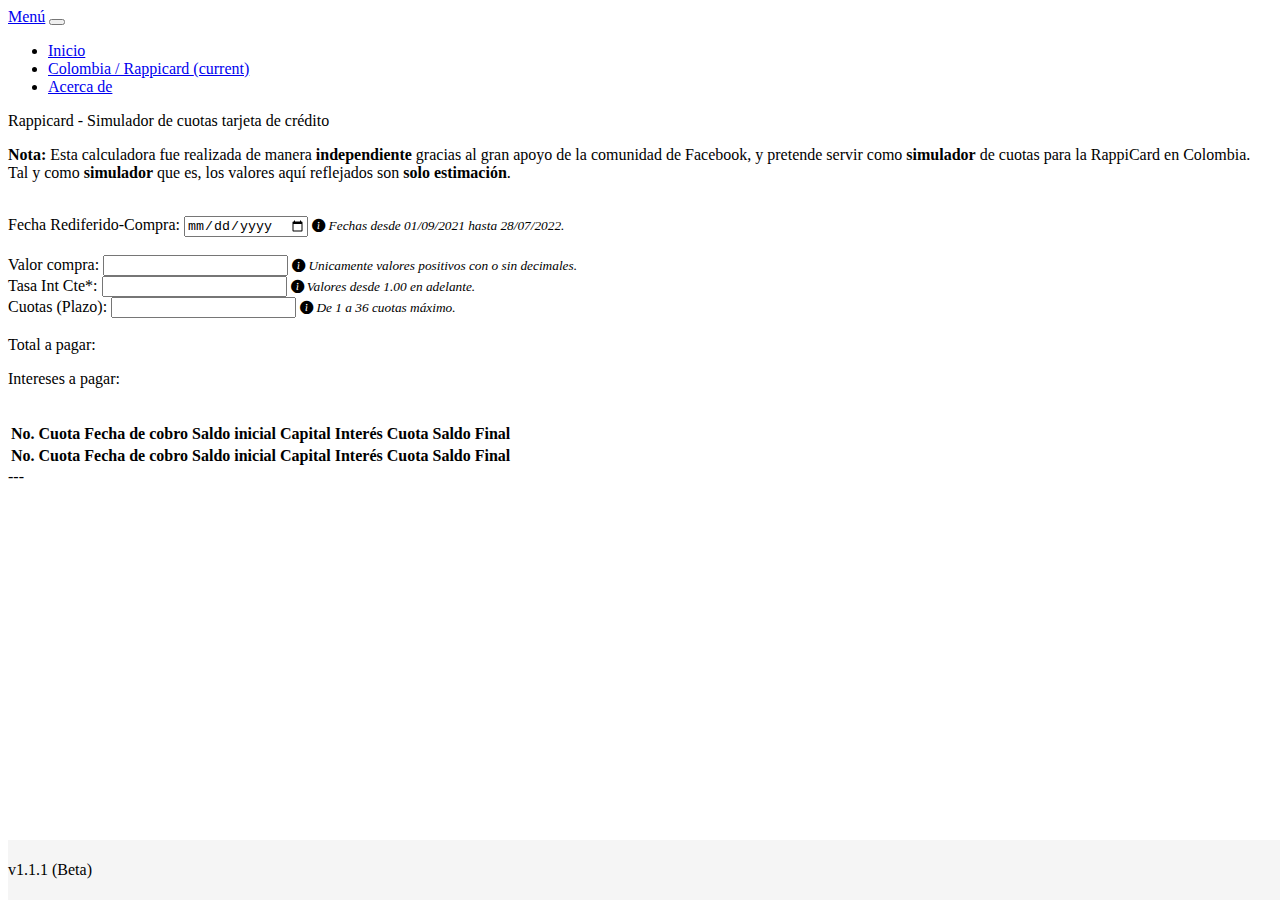
==== calc-rappicard-co.html @ 84a18db9 "Numeros con miles y decimales en tabla" ====
<!DOCTYPE html>
<html lang="es">
<head>
    <meta charset="UTF-8">
    <meta http-equiv="X-UA-Compatible" content="IE=edge">
    <meta name="viewport" content="width=device-width, initial-scale=1.0">
    <link rel="stylesheet" href="https://cdn.jsdelivr.net/npm/bootstrap@4.6.0/dist/css/bootstrap.min.css" integrity="sha384-B0vP5xmATw1+K9KRQjQERJvTumQW0nPEzvF6L/Z6nronJ3oUOFUFpCjEUQouq2+l" crossorigin="anonymous">
    <link rel="stylesheet" href="https://cdn.jsdelivr.net/npm/bootstrap-icons@1.5.0/font/bootstrap-icons.css">
    <link href="./css/styles.css" rel="stylesheet">
    <title>Rappicard - Calculadora</title>
</head>
<body>
    <header>
        <nav class="navbar navbar-expand-md navbar-dark bg-dark">
            <a class="navbar-brand" href="index.html">Menú</a>
            <button class="navbar-toggler" type="button" data-toggle="collapse" data-target="#navbarNav" aria-controls="navbarNav" aria-expanded="false" aria-label="Toggle navigation">
                <span class="navbar-toggler-icon"></span>
            </button>
            <div class="collapse navbar-collapse" id="navbarNav">
                <ul class="navbar-nav">
                    <li class="nav-item">
                        <a class="nav-link" href="index.html">Inicio</a>
                    </li>
                    <li class="nav-item active">
                        <a class="nav-link" href="calc-rappicard-co.html">Colombia / Rappicard <span class="sr-only">(current)</span></a>
                    </li>
                    <li class="nav-item">
                        <a class="nav-link disabled" href="#">Acerca de</a>
                    </li>
                </ul>
            </div>
        </nav>
    </header>
    <main role="main" class="container-fluid">
        <div class="card">
            <div class="card-header text-center bg-primary text-white font-weight">Rappicard - Simulador de cuotas tarjeta de crédito</div>
            <div class="card-body">
                <div class="row">
                    <div class="col-md-12">
                        <p class="lead">
                            <strong>Nota:</strong> Esta calculadora fue realizada de manera <strong>independiente</strong> gracias al gran apoyo de la comunidad de Facebook, y pretende servir como <strong>simulador</strong>
                            de cuotas para la RappiCard en Colombia.
                            <br>
                            Tal y como <strong>simulador</strong> que es, los valores aquí reflejados son <strong>solo estimación</strong>.
                        </p>
                        <br>
                    </div>
                </div>
                <div class="row">
                    <div class="col-md-4">
                        <label for="txtFecha">Fecha Rediferido-Compra:</label>
                        <input onchange="calculadora_rappicard();" type="date" class="form-control" aria-describedby="fechaHelp" id="txtFecha" required>
                        <small id="fechaHelp" class="form-text text-muted">
                            <i class="bi bi-info-circle-fill"> Fechas desde 01/09/2021 hasta 28/07/2022.</i>
                        </small>
                    </div>
                    <div class="col-md-8">
                    <!-- <div class="alert alert-warning" role="alert">
                            <i class="bi bi-exclamation-triangle"></i>
                            Fecha de pago límite: Día 9 de cada mes después de la fecha de corte.
                        </div> -->
                    </div>
                </div>
                <br>
                <div class="row">
                    <div class="col-md-4">
                        <label for="txtCompra">Valor compra:</label>
                        <input onchange="calculadora_rappicard();" type="number" step="any" class="form-control" aria-describedby="compraHelp" id="txtCompra">
                        <small id="compraHelp" class="form-text text-muted">
                            <i class="bi bi-info-circle-fill"> Unicamente valores positivos con o sin decimales.</i>
                        </small>
                    </div>
                    <div class="col-md-4">
                        <label for="txtTasaIntCte">Tasa Int Cte*:</label>
                        <input onchange="calculadora_rappicard();" type="number" step="0.01" class="form-control" aria-describedby="tasaIntCteHelp" id="txtTasaIntCte">
                        <small id="tasaIntCteHelp" class="form-text text-muted">
                            <i class="bi bi-info-circle-fill"> Valores desde 1.00 en adelante.</i>
                        </small>
                    </div>
                    <div class="col-md-4">
                        <label for="txtCuotas">Cuotas (Plazo):</label>
                        <input onchange="calculadora_rappicard();" type="number" class="form-control" aria-describedby="cuotasHelp" id="txtCuotas">
                        <small id="cuotasHelp" class="form-text text-muted">
                            <i class="bi bi-info-circle-fill"> De 1 a 36 cuotas máximo.</i>
                        </small>
                    </div>
                </div>
                <br>
                <div class="row">
                <!-- <div class="col-md-4">
                        <label for="cuotaPpromedio">Cuota promedio:</label>
                        <p id="cuotaPromedio"></p>
                    </div> -->
                    <div class="col-md-6">
                        <label for="totalPagado">Total a pagar:</label>
                        <p id="totalPagado"></p>
                    </div>
                    <div class="col-md-6">
                        <label for="interesesPagados">Intereses a pagar:</label>
                        <p id="interesesPagados"></p>
                    </div>
                </div>
                <br>
                <table class="table table-striped table-hover table-responsive-md">
                    <thead>
                        <tr>
                            <th scope="col">No. Cuota</th>
                            <th scope="col">Fecha de cobro</th>
                            <th scope="col">Saldo inicial</th>
                            <th scope="col">Capital</th>
                            <th scope="col">Interés</th>
                            <th scope="col">Cuota</th>
                            <th scope="col">Saldo Final</th>
                        </tr>
                    </thead>
                    <tbody id="tabla_cuotas">
                    </tbody>
                    <tfoot>
                        <tr>
                            <th scope="col">No. Cuota</th>
                            <th scope="col">Fecha de cobro</th>
                            <th scope="col">Saldo inicial</th>
                            <th scope="col">Capital</th>
                            <th scope="col">Interés</th>
                            <th scope="col">Cuota</th>
                            <th scope="col">Saldo Final</th>
                        </tr>
                    </tfoot>
                </table>
            </div>
            <div class="card-footer text-center font-weight">
                ---
            </div>
        </div>
    </main>
    <footer class="footer">
        <div class="container-fluid">
            <span class="text-muted">v1.1.1 (Beta)</span>
        </div>
    </footer>
    <script src="https://code.jquery.com/jquery-3.5.1.slim.min.js" integrity="sha384-DfXdz2htPH0lsSSs5nCTpuj/zy4C+OGpamoFVy38MVBnE+IbbVYUew+OrCXaRkfj" crossorigin="anonymous"></script>
    <script src="https://cdn.jsdelivr.net/npm/popper.js@1.16.1/dist/umd/popper.min.js" integrity="sha384-9/reFTGAW83EW2RDu2S0VKaIzap3H66lZH81PoYlFhbGU+6BZp6G7niu735Sk7lN" crossorigin="anonymous"></script>
    <script src="https://cdn.jsdelivr.net/npm/bootstrap@4.6.0/dist/js/bootstrap.min.js" integrity="sha384-+YQ4JLhjyBLPDQt//I+STsc9iw4uQqACwlvpslubQzn4u2UU2UFM80nGisd026JF" crossorigin="anonymous"></script>
    <script src="./db/database.js"></script>
    <script src="./js/calc-rappicard-co.js"></script>
</body>
</html>
---- css/styles.css ----
/* Sticky footer styles
-------------------------------------------------- */
html {
  position: relative;
  min-height: 100%;
}
body {
  /* Margin bottom by footer height */
  margin-bottom: 60px;
}
.footer {
  position: absolute;
  bottom: 0;
  width: 100%;
  /* Set the fixed height of the footer here */
  height: 60px;
  line-height: 60px; /* Vertically center the text there */
  background-color: #f5f5f5;
}


/* Custom page CSS
-------------------------------------------------- */
/* Not required for template or sticky footer method. */

/*body > .container {
  padding: 60px 15px 0;
}*/

.footer > .container {
  padding-right: 15px;
  padding-left: 15px;
}

code {
  font-size: 80%;
}
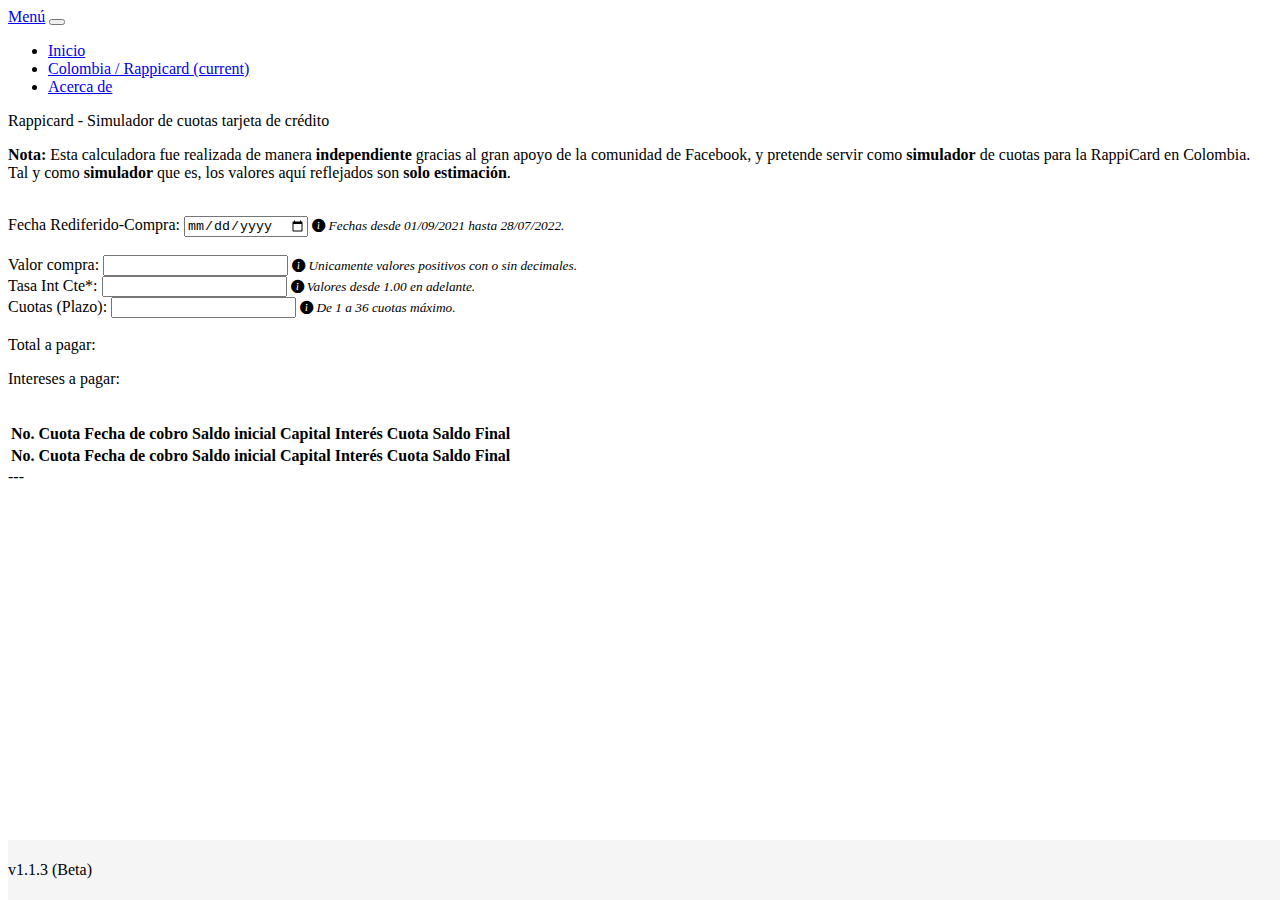
==== commit 5b13c34c: "Fix - suma total a pagar y suma intereses a pagar" ====
--- a/calc-rappicard-co.html
+++ b/calc-rappicard-co.html
@@ -135,7 +135,7 @@
     </main>
     <footer class="footer">
         <div class="container-fluid">
-            <span class="text-muted">v1.1.1 (Beta)</span>
+            <span class="text-muted">v1.1.3 (Beta)</span>
         </div>
     </footer>
     <script src="https://code.jquery.com/jquery-3.5.1.slim.min.js" integrity="sha384-DfXdz2htPH0lsSSs5nCTpuj/zy4C+OGpamoFVy38MVBnE+IbbVYUew+OrCXaRkfj" crossorigin="anonymous"></script>
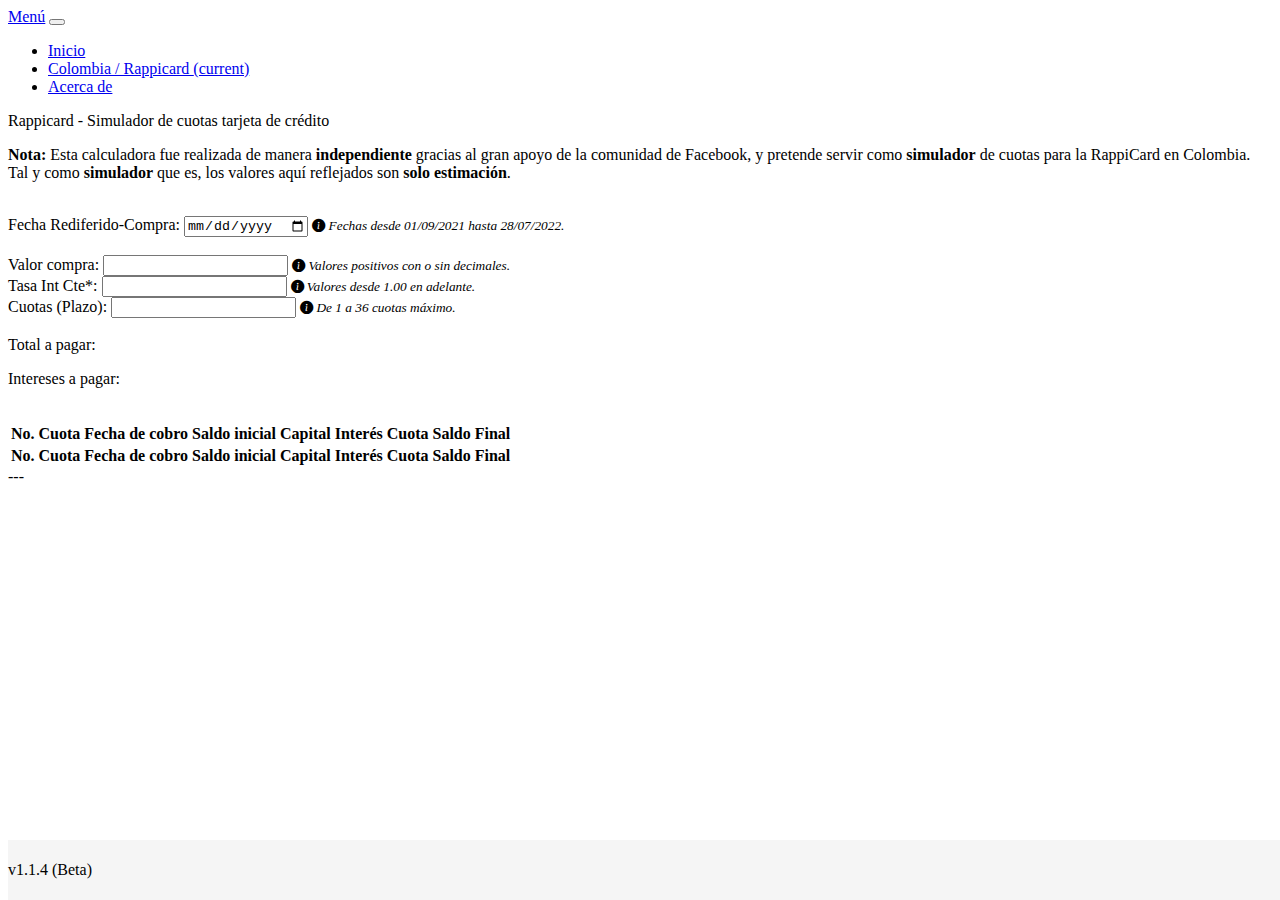
==== commit 757971e8: "v1.1.4" ====
--- a/calc-rappicard-co.html
+++ b/calc-rappicard-co.html
@@ -67,7 +67,7 @@
                         <label for="txtCompra">Valor compra:</label>
                         <input onchange="calculadora_rappicard();" type="number" step="any" class="form-control" aria-describedby="compraHelp" id="txtCompra">
                         <small id="compraHelp" class="form-text text-muted">
-                            <i class="bi bi-info-circle-fill"> Unicamente valores positivos con o sin decimales.</i>
+                            <i class="bi bi-info-circle-fill"> Valores positivos con o sin decimales.</i>
                         </small>
                     </div>
                     <div class="col-md-4">
@@ -135,7 +135,7 @@
     </main>
     <footer class="footer">
         <div class="container-fluid">
-            <span class="text-muted">v1.1.3 (Beta)</span>
+            <span class="text-muted">v1.1.4 (Beta)</span>
         </div>
     </footer>
     <script src="https://code.jquery.com/jquery-3.5.1.slim.min.js" integrity="sha384-DfXdz2htPH0lsSSs5nCTpuj/zy4C+OGpamoFVy38MVBnE+IbbVYUew+OrCXaRkfj" crossorigin="anonymous"></script>
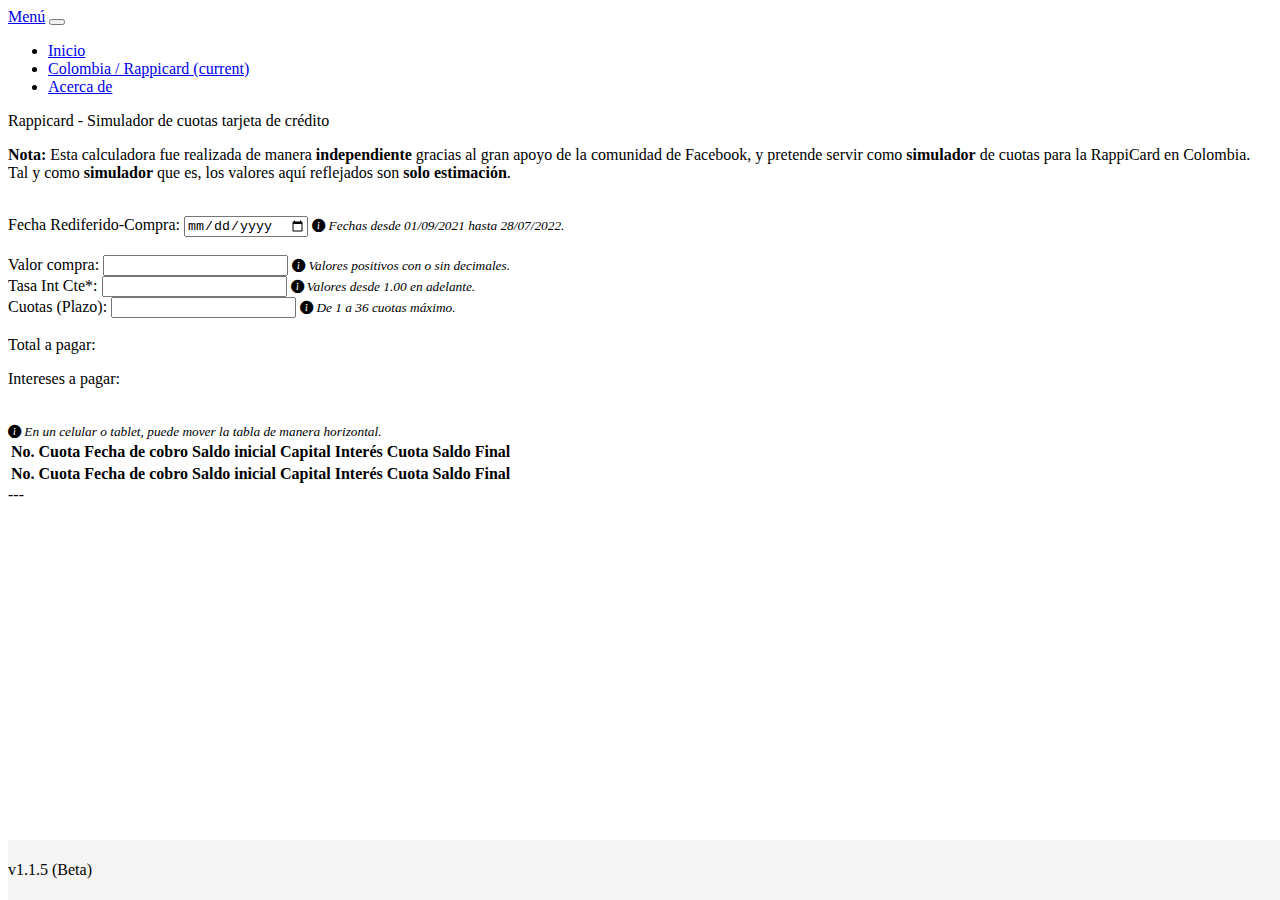
==== commit f814c3c6: "v1.1.5" ====
--- a/calc-rappicard-co.html
+++ b/calc-rappicard-co.html
@@ -101,7 +101,10 @@
                     </div>
                 </div>
                 <br>
-                <table class="table table-striped table-hover table-responsive-md">
+                <small id="tablaHelp" class="form-text text-muted">
+                    <i class="bi bi-info-circle-fill"> En un celular o tablet, puede mover la tabla de manera horizontal.</i>
+                </small>
+                <table class="table table-striped table-hover table-responsive-md" aria-describedby="tablaHelp">
                     <thead>
                         <tr>
                             <th scope="col">No. Cuota</th>
@@ -135,7 +138,7 @@
     </main>
     <footer class="footer">
         <div class="container-fluid">
-            <span class="text-muted">v1.1.4 (Beta)</span>
+            <span class="text-muted">v1.1.5 (Beta)</span>
         </div>
     </footer>
     <script src="https://code.jquery.com/jquery-3.5.1.slim.min.js" integrity="sha384-DfXdz2htPH0lsSSs5nCTpuj/zy4C+OGpamoFVy38MVBnE+IbbVYUew+OrCXaRkfj" crossorigin="anonymous"></script>
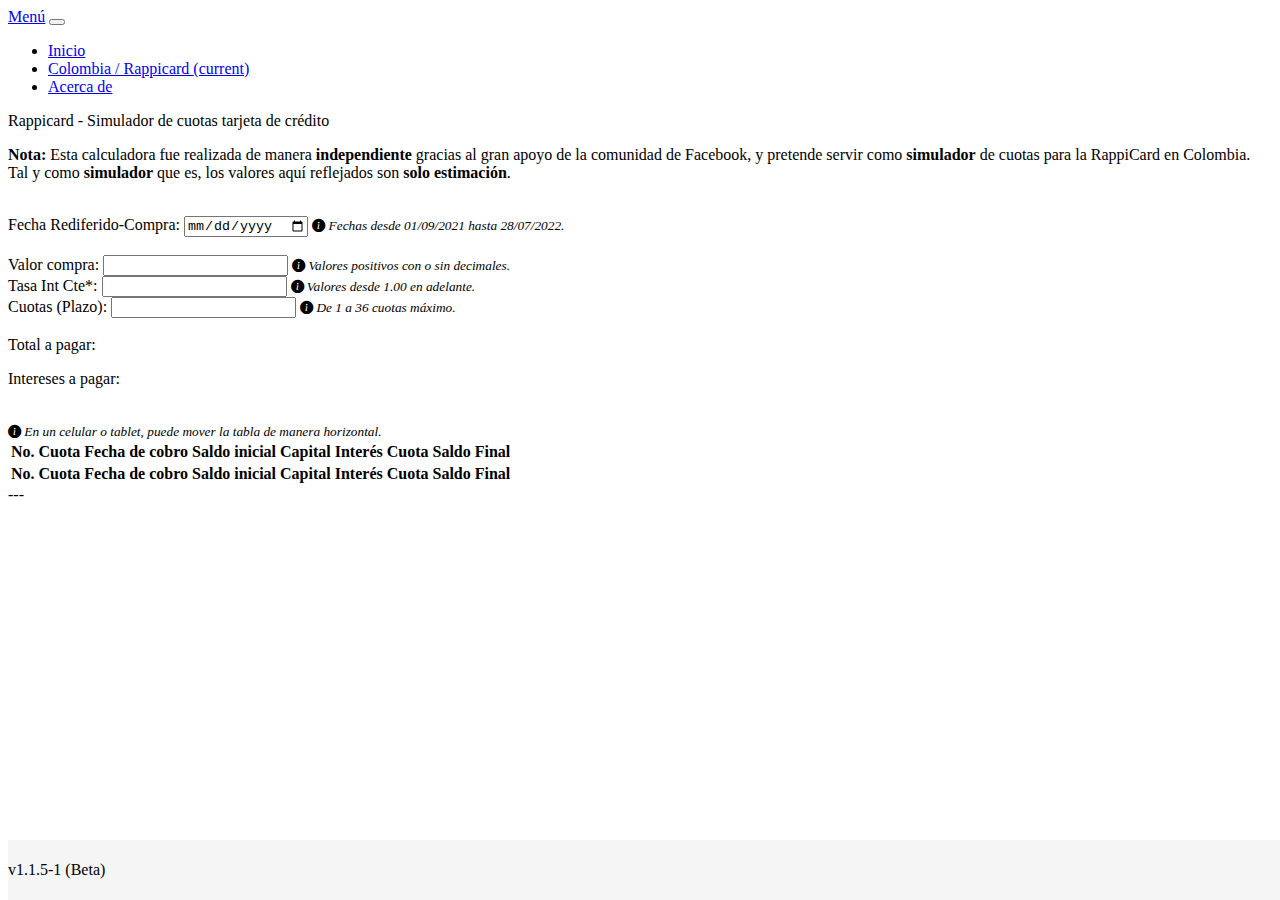
==== commit e1a48a48: "-1.1.5-1 - Mejora en el código de validarCuotas()" ====
--- a/calc-rappicard-co.html
+++ b/calc-rappicard-co.html
@@ -138,7 +138,7 @@
     </main>
     <footer class="footer">
         <div class="container-fluid">
-            <span class="text-muted">v1.1.5 (Beta)</span>
+            <span class="text-muted">v1.1.5-1 (Beta)</span>
         </div>
     </footer>
     <script src="https://code.jquery.com/jquery-3.5.1.slim.min.js" integrity="sha384-DfXdz2htPH0lsSSs5nCTpuj/zy4C+OGpamoFVy38MVBnE+IbbVYUew+OrCXaRkfj" crossorigin="anonymous"></script>
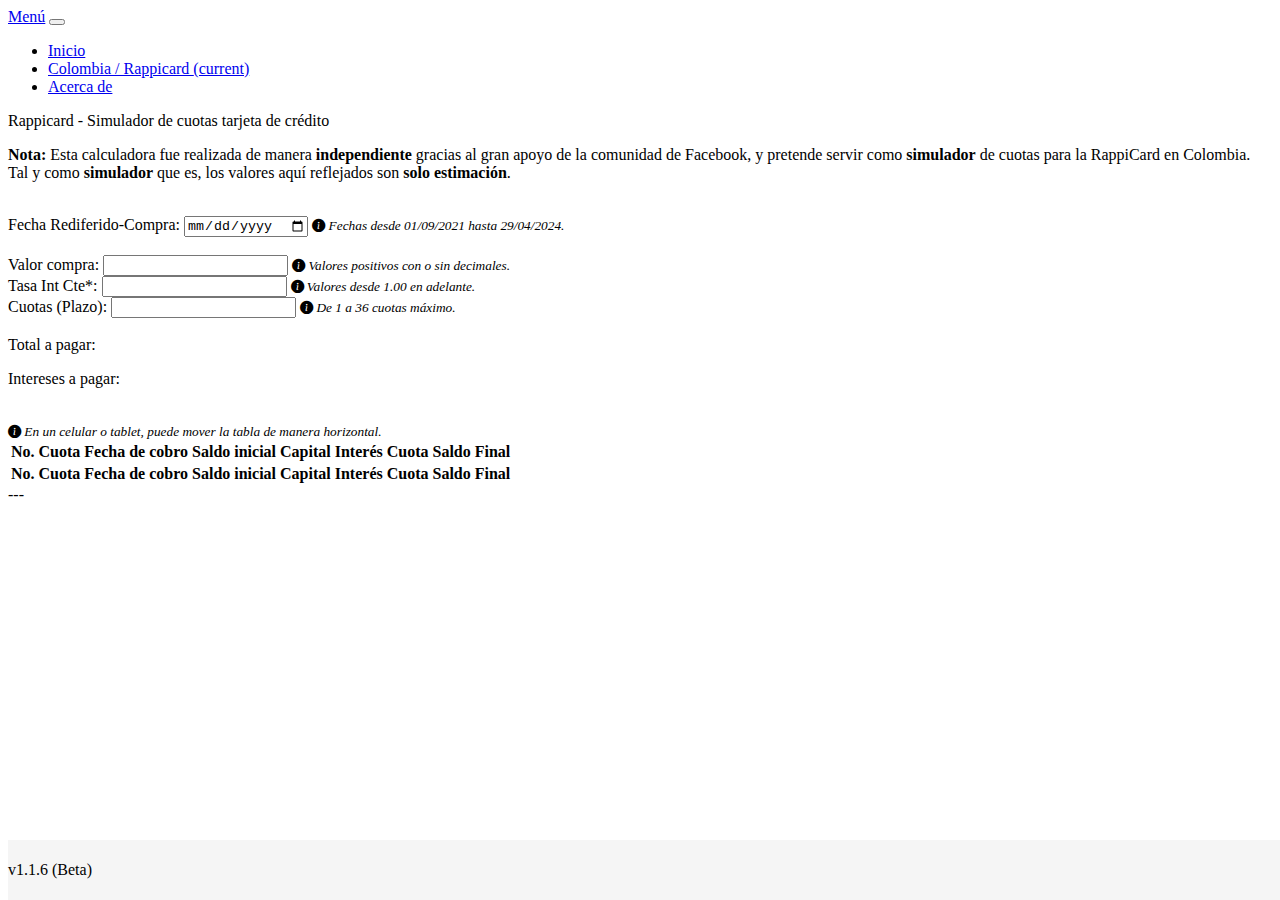
==== commit 449c8c1d: "v1.1.6" ====
--- a/calc-rappicard-co.html
+++ b/calc-rappicard-co.html
@@ -4,6 +4,7 @@
     <meta charset="UTF-8">
     <meta http-equiv="X-UA-Compatible" content="IE=edge">
     <meta name="viewport" content="width=device-width, initial-scale=1.0">
+    <link rel="icon" type="image/x-icon" href="./favicon.ico">
     <link rel="stylesheet" href="https://cdn.jsdelivr.net/npm/bootstrap@4.6.0/dist/css/bootstrap.min.css" integrity="sha384-B0vP5xmATw1+K9KRQjQERJvTumQW0nPEzvF6L/Z6nronJ3oUOFUFpCjEUQouq2+l" crossorigin="anonymous">
     <link rel="stylesheet" href="https://cdn.jsdelivr.net/npm/bootstrap-icons@1.5.0/font/bootstrap-icons.css">
     <link href="./css/styles.css" rel="stylesheet">
@@ -51,7 +52,7 @@
                         <label for="txtFecha">Fecha Rediferido-Compra:</label>
                         <input onchange="calculadora_rappicard();" type="date" class="form-control" aria-describedby="fechaHelp" id="txtFecha" required>
                         <small id="fechaHelp" class="form-text text-muted">
-                            <i class="bi bi-info-circle-fill"> Fechas desde 01/09/2021 hasta 28/07/2022.</i>
+                            <i class="bi bi-info-circle-fill"> Fechas desde 01/09/2021 hasta 29/04/2024.</i>
                         </small>
                     </div>
                     <div class="col-md-8">
@@ -65,7 +66,8 @@
                 <div class="row">
                     <div class="col-md-4">
                         <label for="txtCompra">Valor compra:</label>
-                        <input onchange="calculadora_rappicard();" type="number" step="any" class="form-control" aria-describedby="compraHelp" id="txtCompra">
+                        <span id="compraTooltip"></span>
+                        <input onkeyup="mostrarMilesCompra(this.value);" onchange="calculadora_rappicard();" type="number" step="any" class="form-control" aria-describedby="compraHelp" id="txtCompra">
                         <small id="compraHelp" class="form-text text-muted">
                             <i class="bi bi-info-circle-fill"> Valores positivos con o sin decimales.</i>
                         </small>
@@ -138,7 +140,7 @@
     </main>
     <footer class="footer">
         <div class="container-fluid">
-            <span class="text-muted">v1.1.5-1 (Beta)</span>
+            <span class="text-muted">v1.1.6 (Beta)</span>
         </div>
     </footer>
     <script src="https://code.jquery.com/jquery-3.5.1.slim.min.js" integrity="sha384-DfXdz2htPH0lsSSs5nCTpuj/zy4C+OGpamoFVy38MVBnE+IbbVYUew+OrCXaRkfj" crossorigin="anonymous"></script>
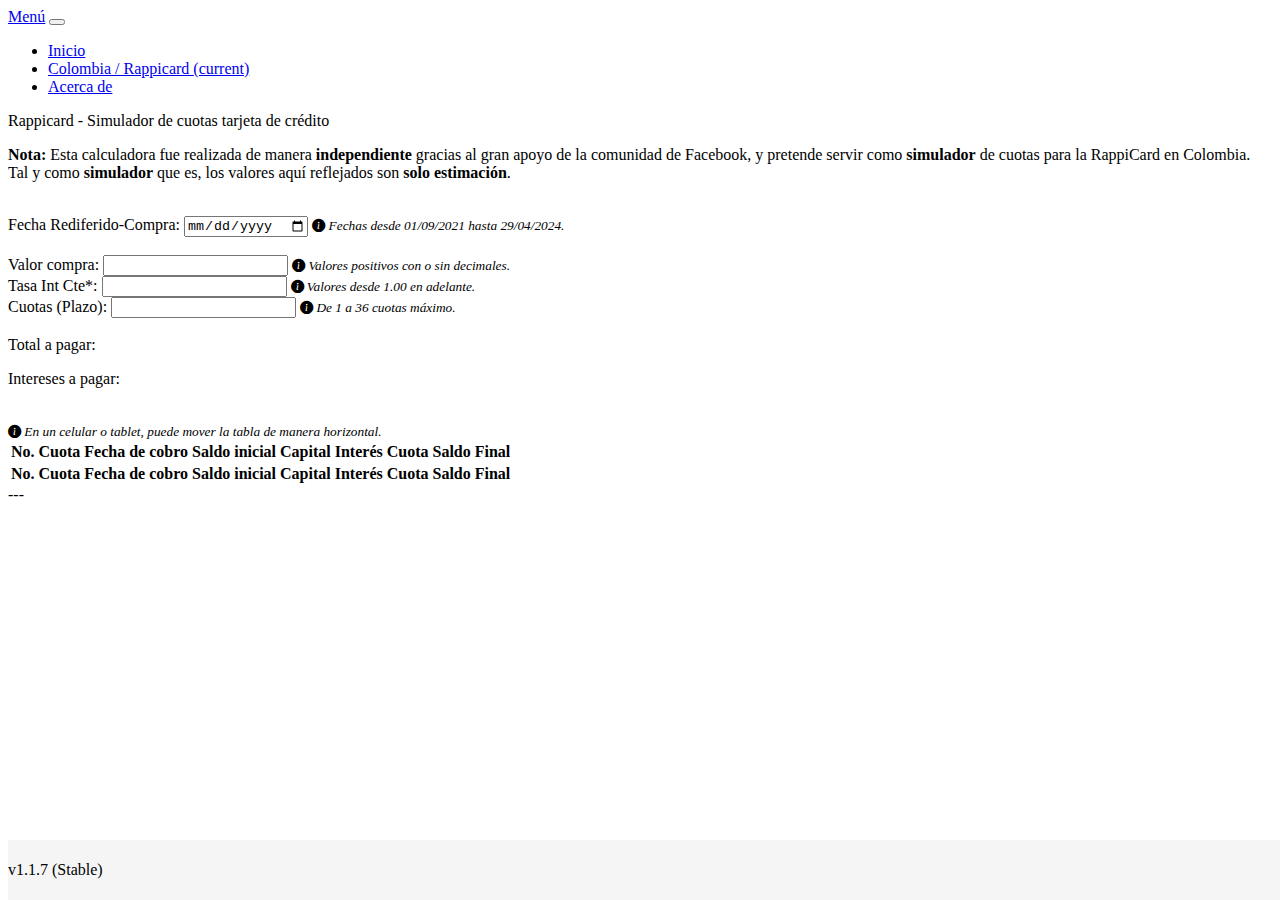
==== commit 5634b8c5: "v1.1.7" ====
--- a/calc-rappicard-co.html
+++ b/calc-rappicard-co.html
@@ -7,7 +7,7 @@
     <link rel="icon" type="image/x-icon" href="./favicon.ico">
     <link rel="stylesheet" href="https://cdn.jsdelivr.net/npm/bootstrap@4.6.0/dist/css/bootstrap.min.css" integrity="sha384-B0vP5xmATw1+K9KRQjQERJvTumQW0nPEzvF6L/Z6nronJ3oUOFUFpCjEUQouq2+l" crossorigin="anonymous">
     <link rel="stylesheet" href="https://cdn.jsdelivr.net/npm/bootstrap-icons@1.5.0/font/bootstrap-icons.css">
-    <link href="./css/styles.css" rel="stylesheet">
+    <link href="./css/styles.min.css" rel="stylesheet">
     <title>Rappicard - Calculadora</title>
 </head>
 <body>
@@ -140,13 +140,13 @@
     </main>
     <footer class="footer">
         <div class="container-fluid">
-            <span class="text-muted">v1.1.6 (Beta)</span>
+            <span class="text-muted">v1.1.7 (Stable)</span>
         </div>
     </footer>
     <script src="https://code.jquery.com/jquery-3.5.1.slim.min.js" integrity="sha384-DfXdz2htPH0lsSSs5nCTpuj/zy4C+OGpamoFVy38MVBnE+IbbVYUew+OrCXaRkfj" crossorigin="anonymous"></script>
     <script src="https://cdn.jsdelivr.net/npm/popper.js@1.16.1/dist/umd/popper.min.js" integrity="sha384-9/reFTGAW83EW2RDu2S0VKaIzap3H66lZH81PoYlFhbGU+6BZp6G7niu735Sk7lN" crossorigin="anonymous"></script>
     <script src="https://cdn.jsdelivr.net/npm/bootstrap@4.6.0/dist/js/bootstrap.min.js" integrity="sha384-+YQ4JLhjyBLPDQt//I+STsc9iw4uQqACwlvpslubQzn4u2UU2UFM80nGisd026JF" crossorigin="anonymous"></script>
-    <script src="./db/database.js"></script>
-    <script src="./js/calc-rappicard-co.js"></script>
+    <script src="./db/database-co.min.js"></script>
+    <script src="./js/calc-rappicard-co.min.js"></script>
 </body>
 </html>--- a/css/styles.min.css
+++ b/css/styles.min.css
@@ -0,0 +1 @@
+html{position:relative;min-height:100%;}body{margin-bottom:60px;}.footer{position:absolute;bottom:0;width:100%;height:60px;line-height:60px;background-color:#f5f5f5;}.footer>.container{padding-right:15px;padding-left:15px;}code{font-size:80%;}
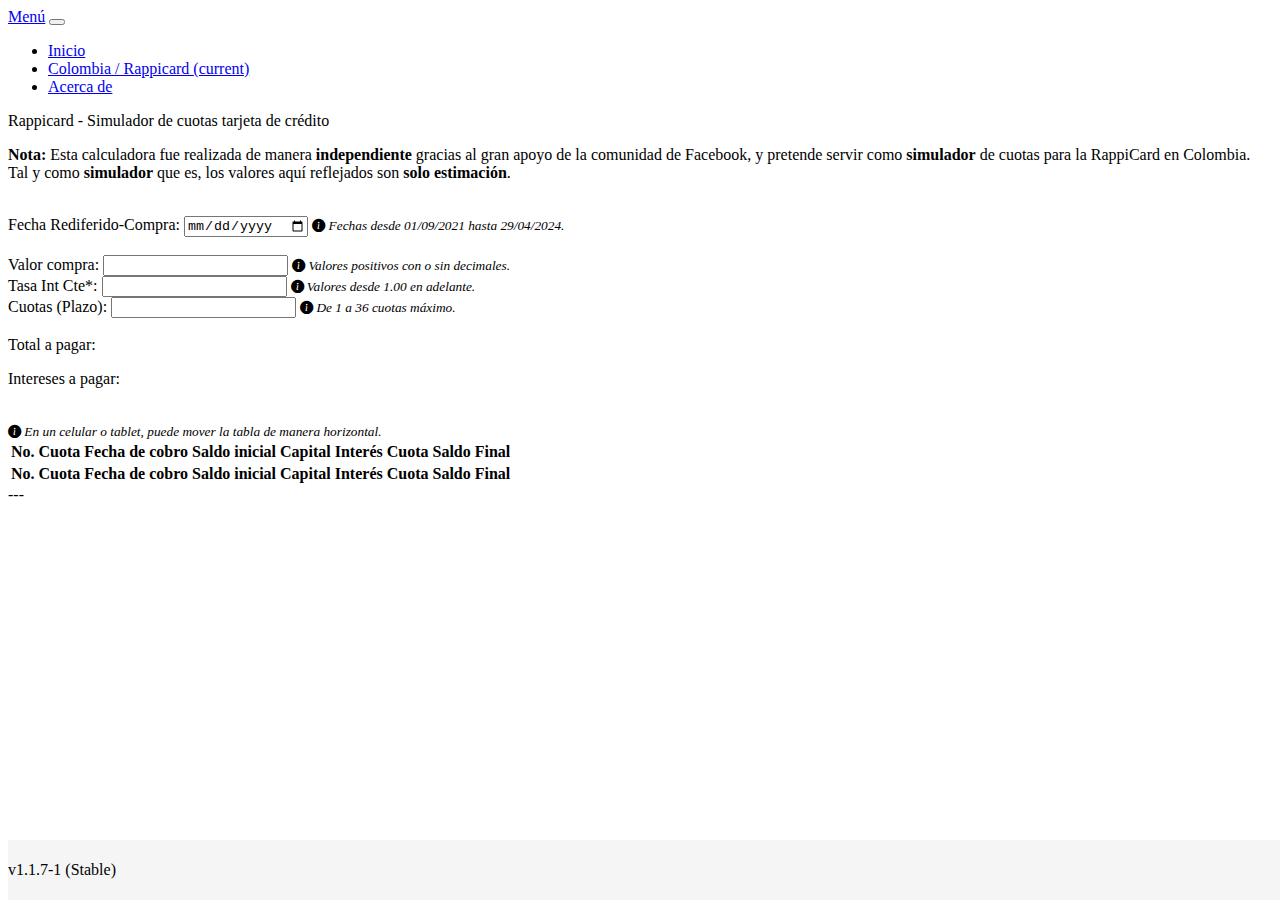
==== commit 280875e8: "v1.1.7-1" ====
--- a/calc-rappicard-co.html
+++ b/calc-rappicard-co.html
@@ -140,7 +140,7 @@
     </main>
     <footer class="footer">
         <div class="container-fluid">
-            <span class="text-muted">v1.1.7 (Stable)</span>
+            <span class="text-muted">v1.1.7-1 (Stable)</span>
         </div>
     </footer>
     <script src="https://code.jquery.com/jquery-3.5.1.slim.min.js" integrity="sha384-DfXdz2htPH0lsSSs5nCTpuj/zy4C+OGpamoFVy38MVBnE+IbbVYUew+OrCXaRkfj" crossorigin="anonymous"></script>
